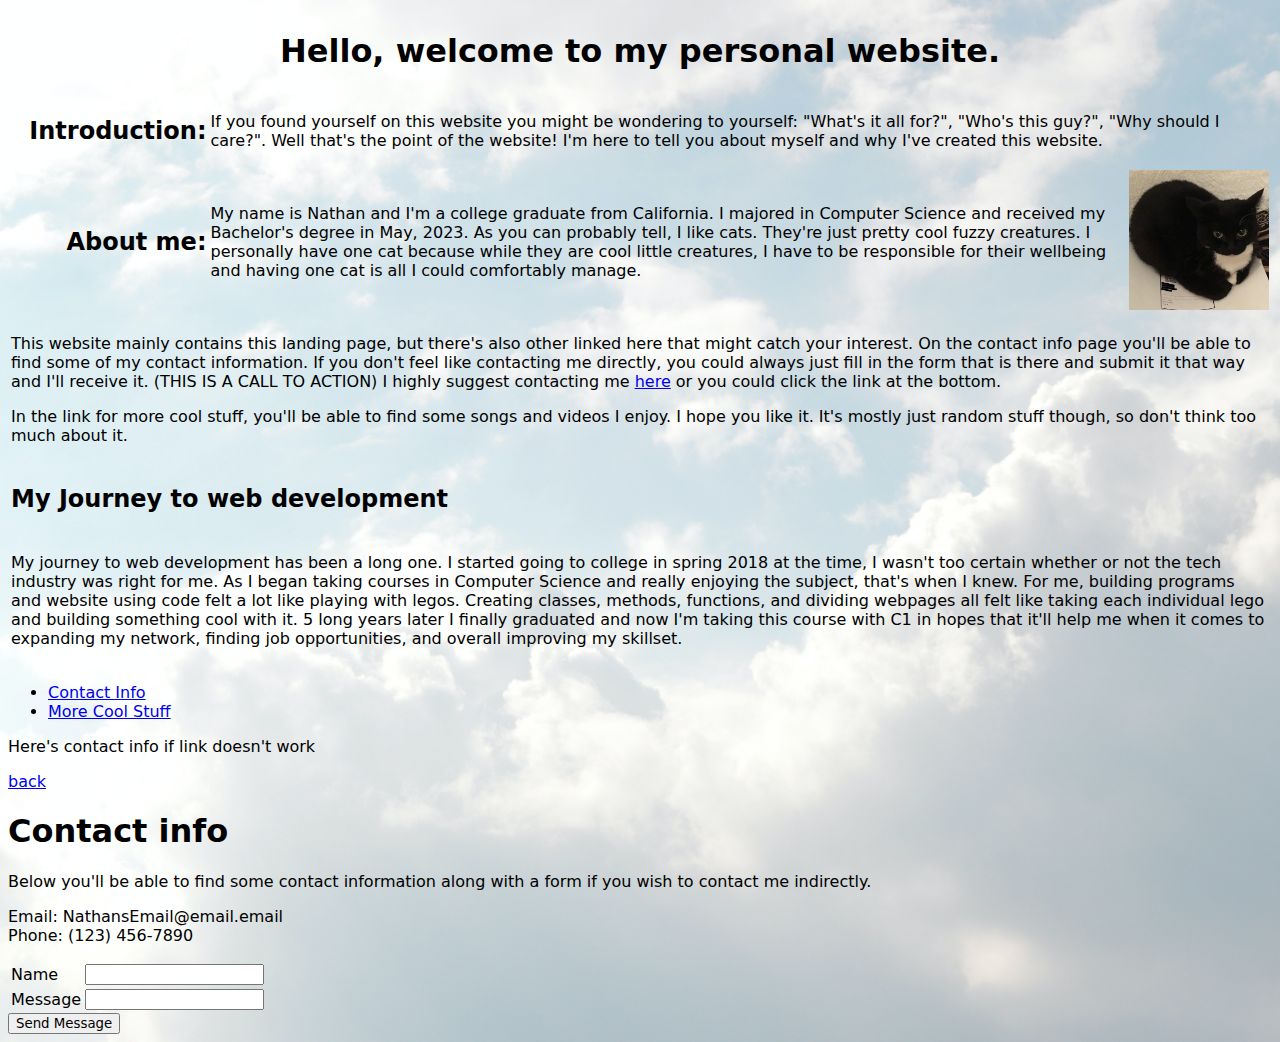
==== index.html @ 3474cce8 "Initial Commit" ====
<!DOCTYPE html>
<html>
<head>
  <title>Nathan's Website</title>
  <link rel="stylesheet" href="style.css">
</head>
<body class="background">
  
	<table>
    <th colspan="100%"><h1>Hello, welcome to my personal website.</h1></th>
    
    <tr>
      <td align="right"><h2>Introduction:</h2></td>
      <td colspan="2">
        <p>
          If you found yourself on this website you might be wondering to yourself: "What's it all for?", "Who's this guy?", "Why should I care?". Well that's the point of the website! 
          I'm here to tell you about myself and why I've created this website.
        </p>
      </td>
    </tr>

    <tr>
      <td align="right"><h2>About me:</h2></td>
      <td>
        <p>
          My name is Nathan and I'm a college graduate from California. I majored in Computer Science and received my Bachelor's degree in May, 2023.
          As you can probably tell, I like cats. They're just pretty cool fuzzy creatures. I personally have one cat because while they are cool 
          little creatures, I have to be responsible for their wellbeing and having one cat is all I could comfortably manage.
        </p>
      </td>
      <td align="right"><img src="./cat.jpeg" width="140" alt="Picture of a cat"></td>
    </tr>
    
    <tr>
      <td colspan="100%">
        <p>
          This website mainly contains this landing page, but there's also other linked here that might catch your interest. 
          On the contact info page you'll be able to find some of my contact information. If you don't feel like contacting me directly, 
          you could always just fill in the form that is there and submit it that way and I'll receive it. (THIS IS A CALL TO ACTION) I highly suggest contacting me 
           <a href="contact.html">here</a> or you could click the link at the bottom.
        </p>
        <p>
          In the link for more cool stuff, you'll be able to find some songs and videos I enjoy. I hope you like it. It's mostly just 
          random stuff though, so don't think too much about it.
        </p>
      </td>
    </tr>

    <tr>
      <td colspan="100%"><h2>My Journey to web development</h2></td>
    </tr>
    <tr>
      <td colspan="100%">
        <p>
          My journey to web development has been a long one. I started going to college in spring 2018
          at the time, I wasn't too certain whether or not the tech industry was right for me. As I began taking
          courses in Computer Science and really enjoying the subject, that's when I knew. For me, building
          programs and website using code felt a lot like playing with legos. Creating classes, methods, functions, 
          and dividing webpages all felt like taking each individual lego and building something cool with it. 
          5 long years later I finally graduated and now I'm taking this course with C1 in hopes that it'll help me
          when it comes to expanding my network, finding job opportunities, and overall improving my skillset.
        </p>
      </td>
    </tr>
  </table>
 
  <nav>
    <ul>
      <li><a href="contact.html">Contact Info</a></li>
      <li><a href="stuff.html">More Cool Stuff</a></li>
    </ul>
  </nav>

  <p>Here's contact info if link doesn't work</p>
  <body>
  <a href="index.html">back</a>
  <h1>Contact info</h1>
  <p>
    Below you'll be able to find some contact information along with a form if
    you wish to contact me indirectly.
  </p>
  <p>
    Email: NathansEmail@email.email <br>
    Phone: (123) 456-7890
  </p>
  <form action="/something">
  <table>
    <tr>
      <td>
        <label for="name">Name</label>
      </td>
      <td>
        <input type="text"  name="name" id="name">
      </td>
    </tr>
    <tr>
      <td>
        <label for="stuff">Message</label>
      </td>
      <td>
        <input type="text" name="stuff" id="stuff">
      </td>
    </tr>
  </table>
  
  <input type="submit" value="Send Message">
  </form>
</body>
</html>


<!-- WRITE YOUR CODE HERE -->
---- style.css ----
* {font-family:system-ui, -apple-system, BlinkMacSystemFont, 'Segoe UI', Roboto, Oxygen, Ubuntu, Cantarell, 'Open Sans', 'Helvetica Neue', sans-serif0;}
.background {background: url(background.jpg); background-size: cover}
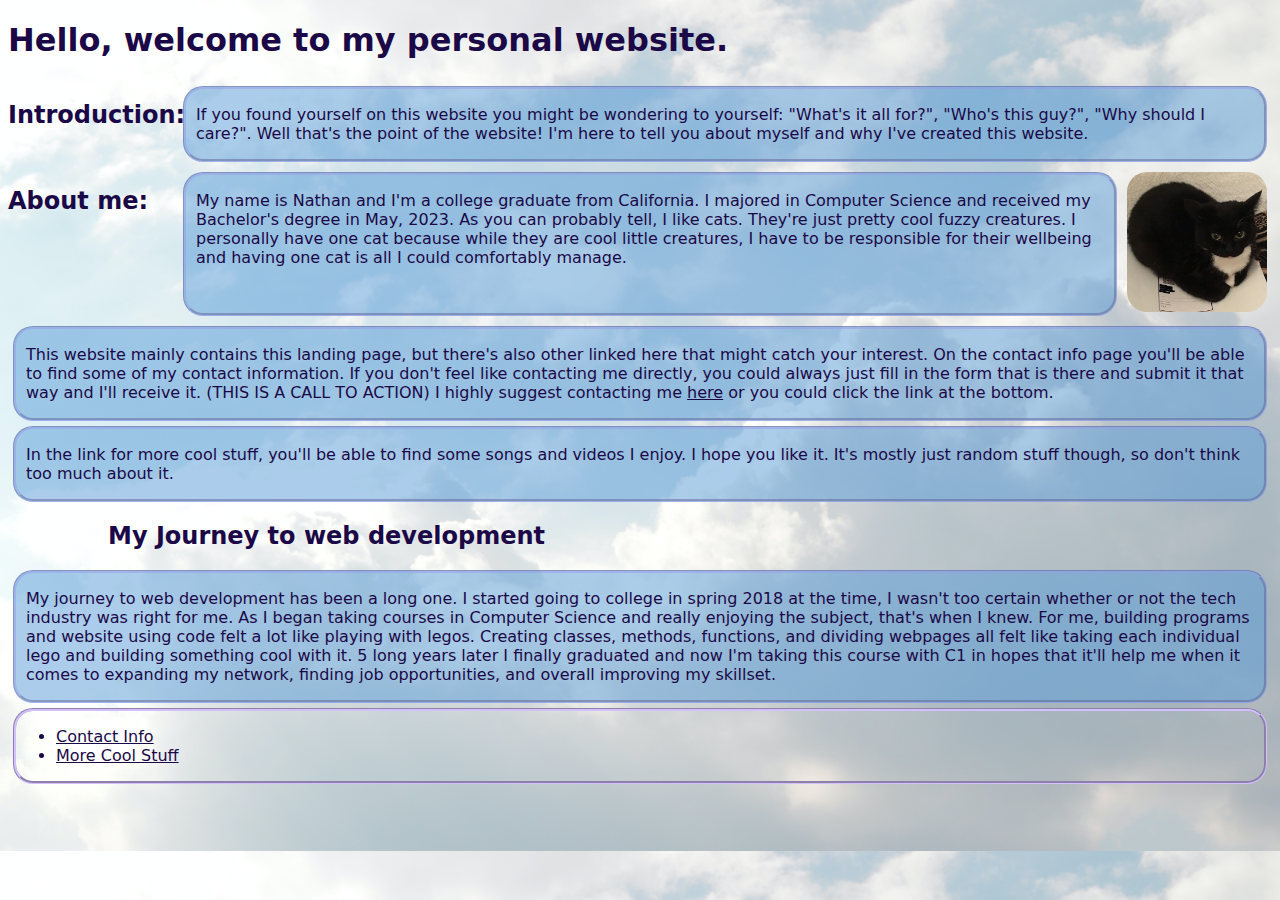
==== commit fe3d1ac6: "add css" ====
--- a/index.html
+++ b/index.html
@@ -1,111 +1,99 @@
 <!DOCTYPE html>
 <html>
+
 <head>
-  <title>Nathan's Website</title>
-  <link rel="stylesheet" href="style.css">
+    <title>Nathan's Website</title>
+    <link rel="stylesheet" href="style.css">
 </head>
+
 <body class="background">
-  
-	<table>
-    <th colspan="100%"><h1>Hello, welcome to my personal website.</h1></th>
+
+
+    <h1 class="welcome">Hello, welcome to my personal website.</h1>
+
+    <div>
+        <div class="row">
+            <div class="headings">
+                <h2>Introduction:</h2>
+            </div>
+
+            <div class="content corners">
+                <p>
+                    If you found yourself on this website you might be wondering to yourself: "What's it all for?", "Who's this
+                    guy?", "Why should I care?". Well that's the point of the website!
+                    I'm here to tell you about myself and why I've created this website.
+                </p>
+            </div>
+        </div>
+
+        <div class="row">
+            <div class="headings">
+                <h2>About me:</h2>
+            </div>
+            
+            <div class="content corners">
+                <p>
+                    My name is Nathan and I'm a college graduate from California. I majored in Computer Science and received
+                    my Bachelor's degree in May, 2023.
+                    As you can probably tell, I like cats. They're just pretty cool fuzzy creatures. I personally have one
+                    cat because while they are cool
+                    little creatures, I have to be responsible for their wellbeing and having one cat is all I could
+                    comfortably manage.
+                </p>    
+            </div>
+
+            <div class="subitem">
+                <img src="./cat.jpeg" width="140" alt="Picture of a cat" class="corners">
+            </div>
+        </div>
+
+        <div class="content corners">
+            <p>
+                This website mainly contains this landing page, but there's also other linked here that might catch your
+                interest.
+                On the contact info page you'll be able to find some of my contact information. If you don't feel like
+                contacting me directly,
+                you could always just fill in the form that is there and submit it that way and I'll receive it. (THIS
+                IS A CALL TO ACTION) I highly suggest contacting me
+                <a href="contact.html">here</a> or you could click the link at the bottom.
+            </p>
+        </div>
+
+        <div class="content corners">
+            <p>
+                In the link for more cool stuff, you'll be able to find some songs and videos I enjoy. I hope you like
+                it. It's mostly just
+                random stuff though, so don't think too much about it.
+            </p>
+        </div>
+
+        <div class="indent">
+            <h2>My Journey to web development</h2>
+        </div>
+
+        <div class="content corners">
+            <p>
+                My journey to web development has been a long one. I started going to college in spring 2018
+                at the time, I wasn't too certain whether or not the tech industry was right for me. As I began taking
+                courses in Computer Science and really enjoying the subject, that's when I knew. For me, building
+                programs and website using code felt a lot like playing with legos. Creating classes, methods,
+                functions,
+                and dividing webpages all felt like taking each individual lego and building something cool with it.
+                5 long years later I finally graduated and now I'm taking this course with C1 in hopes that it'll help
+                me
+                when it comes to expanding my network, finding job opportunities, and overall improving my skillset.
+            </p>
+        </div>
+    </div>
+    <nav class="border corners">
+        <ul>
+            <li><a href="contact.html">Contact Info</a></li>
+            <li><a href="stuff.html">More Cool Stuff</a></li>
+        </ul>
+    </nav>
     
-    <tr>
-      <td align="right"><h2>Introduction:</h2></td>
-      <td colspan="2">
-        <p>
-          If you found yourself on this website you might be wondering to yourself: "What's it all for?", "Who's this guy?", "Why should I care?". Well that's the point of the website! 
-          I'm here to tell you about myself and why I've created this website.
-        </p>
-      </td>
-    </tr>
+</body>
 
-    <tr>
-      <td align="right"><h2>About me:</h2></td>
-      <td>
-        <p>
-          My name is Nathan and I'm a college graduate from California. I majored in Computer Science and received my Bachelor's degree in May, 2023.
-          As you can probably tell, I like cats. They're just pretty cool fuzzy creatures. I personally have one cat because while they are cool 
-          little creatures, I have to be responsible for their wellbeing and having one cat is all I could comfortably manage.
-        </p>
-      </td>
-      <td align="right"><img src="./cat.jpeg" width="140" alt="Picture of a cat"></td>
-    </tr>
-    
-    <tr>
-      <td colspan="100%">
-        <p>
-          This website mainly contains this landing page, but there's also other linked here that might catch your interest. 
-          On the contact info page you'll be able to find some of my contact information. If you don't feel like contacting me directly, 
-          you could always just fill in the form that is there and submit it that way and I'll receive it. (THIS IS A CALL TO ACTION) I highly suggest contacting me 
-           <a href="contact.html">here</a> or you could click the link at the bottom.
-        </p>
-        <p>
-          In the link for more cool stuff, you'll be able to find some songs and videos I enjoy. I hope you like it. It's mostly just 
-          random stuff though, so don't think too much about it.
-        </p>
-      </td>
-    </tr>
-
-    <tr>
-      <td colspan="100%"><h2>My Journey to web development</h2></td>
-    </tr>
-    <tr>
-      <td colspan="100%">
-        <p>
-          My journey to web development has been a long one. I started going to college in spring 2018
-          at the time, I wasn't too certain whether or not the tech industry was right for me. As I began taking
-          courses in Computer Science and really enjoying the subject, that's when I knew. For me, building
-          programs and website using code felt a lot like playing with legos. Creating classes, methods, functions, 
-          and dividing webpages all felt like taking each individual lego and building something cool with it. 
-          5 long years later I finally graduated and now I'm taking this course with C1 in hopes that it'll help me
-          when it comes to expanding my network, finding job opportunities, and overall improving my skillset.
-        </p>
-      </td>
-    </tr>
-  </table>
- 
-  <nav>
-    <ul>
-      <li><a href="contact.html">Contact Info</a></li>
-      <li><a href="stuff.html">More Cool Stuff</a></li>
-    </ul>
-  </nav>
-
-  <p>Here's contact info if link doesn't work</p>
-  <body>
-  <a href="index.html">back</a>
-  <h1>Contact info</h1>
-  <p>
-    Below you'll be able to find some contact information along with a form if
-    you wish to contact me indirectly.
-  </p>
-  <p>
-    Email: NathansEmail@email.email <br>
-    Phone: (123) 456-7890
-  </p>
-  <form action="/something">
-  <table>
-    <tr>
-      <td>
-        <label for="name">Name</label>
-      </td>
-      <td>
-        <input type="text"  name="name" id="name">
-      </td>
-    </tr>
-    <tr>
-      <td>
-        <label for="stuff">Message</label>
-      </td>
-      <td>
-        <input type="text" name="stuff" id="stuff">
-      </td>
-    </tr>
-  </table>
-  
-  <input type="submit" value="Send Message">
-  </form>
-</body>
 </html>
 
 
--- a/style.css
+++ b/style.css
@@ -1,2 +1,41 @@
-* {font-family:system-ui, -apple-system, BlinkMacSystemFont, 'Segoe UI', Roboto, Oxygen, Ubuntu, Cantarell, 'Open Sans', 'Helvetica Neue', sans-serif0;}
+* {
+    color: #1b0947;
+    font-family:system-ui, -apple-system, BlinkMacSystemFont, 'Segoe UI', Roboto, Oxygen, Ubuntu, Cantarell, 'Open Sans', 'Helvetica Neue', sans-serif0;}
+
 .background {background: url(background.jpg); background-size: cover}
+
+
+.row {
+    display: grid;
+    grid-template-columns: 170px auto auto;
+}
+
+.headings {
+   
+}
+
+.content {
+    background-color: rgba(87, 155, 215, 0.5);
+    border-color: rgba(150, 155, 233, 0.5);
+    border-style: groove;
+    margin: 5px;
+    padding-left: 10px;
+    padding-right: 10px;
+}
+
+.indent {
+    text-indent: 100px;
+}
+
+.subitem {
+}
+
+.corners {
+    border-radius: 20px;
+    margin: 5px;
+}
+
+.border {
+    border-style: groove;
+    border-color: #d3c0ff;
+}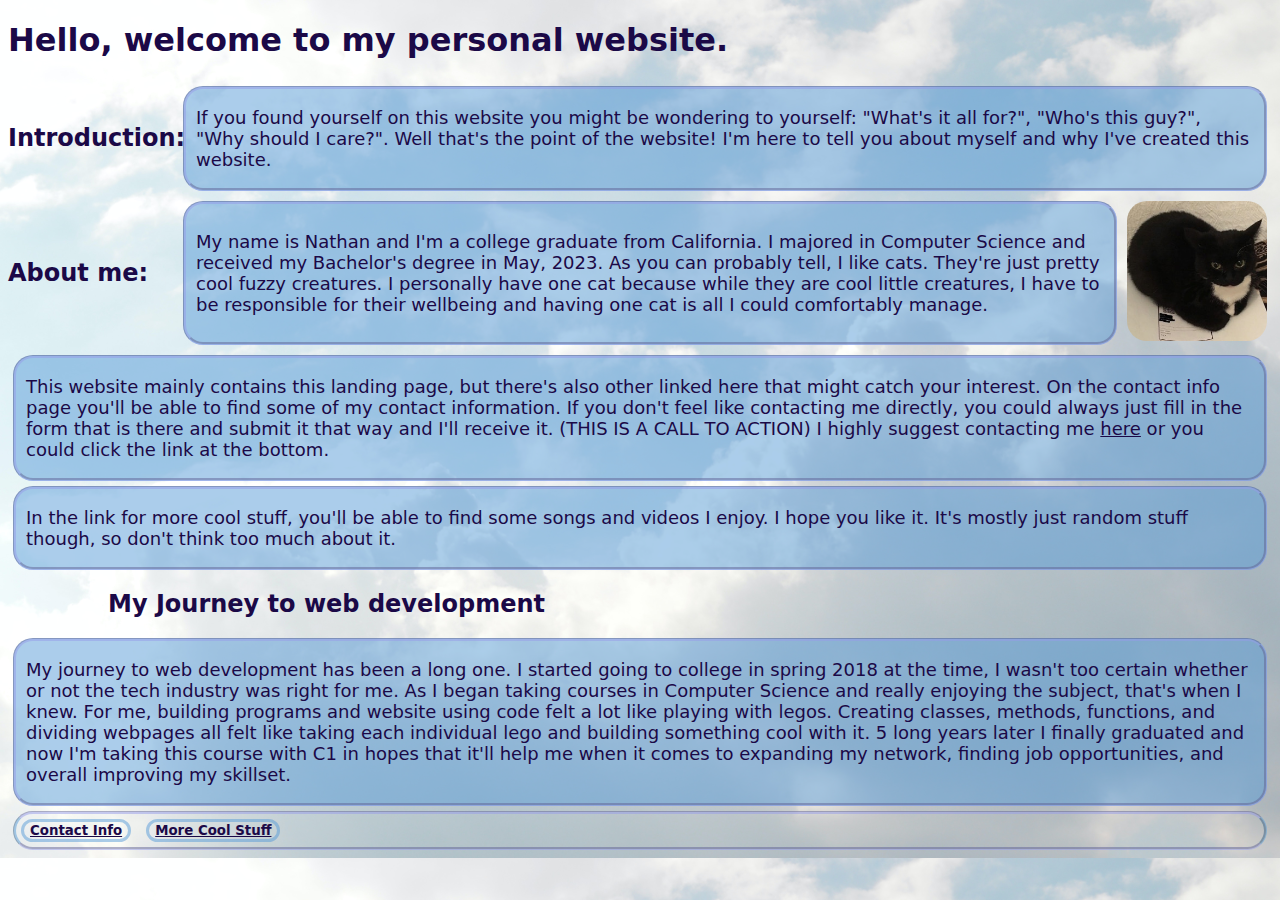
==== commit 73434897: "all the changes" ====
--- a/index.html
+++ b/index.html
@@ -4,6 +4,7 @@
 <head>
     <title>Nathan's Website</title>
     <link rel="stylesheet" href="style.css">
+    
 </head>
 
 <body class="background">
@@ -86,10 +87,15 @@
         </div>
     </div>
     <nav class="border corners">
-        <ul>
-            <li><a href="contact.html">Contact Info</a></li>
-            <li><a href="stuff.html">More Cool Stuff</a></li>
-        </ul>
+        <div class="hero__buttons">
+            <button class="contact-btn corners" href="contact.html">
+                <a href="contact.html">Contact Info</a>
+            </button>
+
+            <button class="stuff-btn corners" href="stuff.html">
+                <a href="stuff.html">More Cool Stuff</a>
+            </button>
+        </div>
     </nav>
     
 </body>
--- a/style.css
+++ b/style.css
@@ -11,10 +11,14 @@
 }
 
 .headings {
-   
+   display: flex; 
+   align-items: center;
 }
 
 .content {
+    display: flex;
+    align-items: center;
+    font-size: 18px;
     background-color: rgba(87, 155, 215, 0.5);
     border-color: rgba(150, 155, 233, 0.5);
     border-style: groove;
@@ -37,5 +41,48 @@
 
 .border {
     border-style: groove;
-    border-color: #d3c0ff;
-}+    border-color: rgba(150, 155, 233, 0.5) rgba(87, 155, 215, 0.5);
+}
+
+.hero__buttons > .contact-btn {
+    background: transparent;
+    border: 3px solid rgba(87, 155, 215, 0.5);
+    color: darkslategray;
+    font-weight: 600;
+    transition: all 300ms ease-in-out;
+  }
+   
+  .hero__buttons > .stuff-btn {
+    background: transparent;
+    border: 3px solid rgba(87, 155, 215, 0.5);
+    font-weight: 600;
+    color: #fff;
+    transition: all 300ms ease-in-out;
+  }
+
+.hero__buttons > .contact-btn:hover {
+    transform: scale(1.07);
+    font-weight: 600;
+    transition: all 300ms ease-in-out;
+  }
+   
+  .hero__buttons > .stuff-btn:hover {
+    transform: scale(1.07);
+    transition: all 300ms ease-in-out;
+  }
+
+@media (prefers-reduced-motion) {
+    .hero__container {
+      animation: none;
+    }
+   
+    .hero__buttons > .contact-btn:hover {
+      transform: none;
+      transition: none;
+    }
+   
+    .hero__buttons > .stuff-btn:hover {
+      transform: none;
+      transition: none;
+    }
+  }